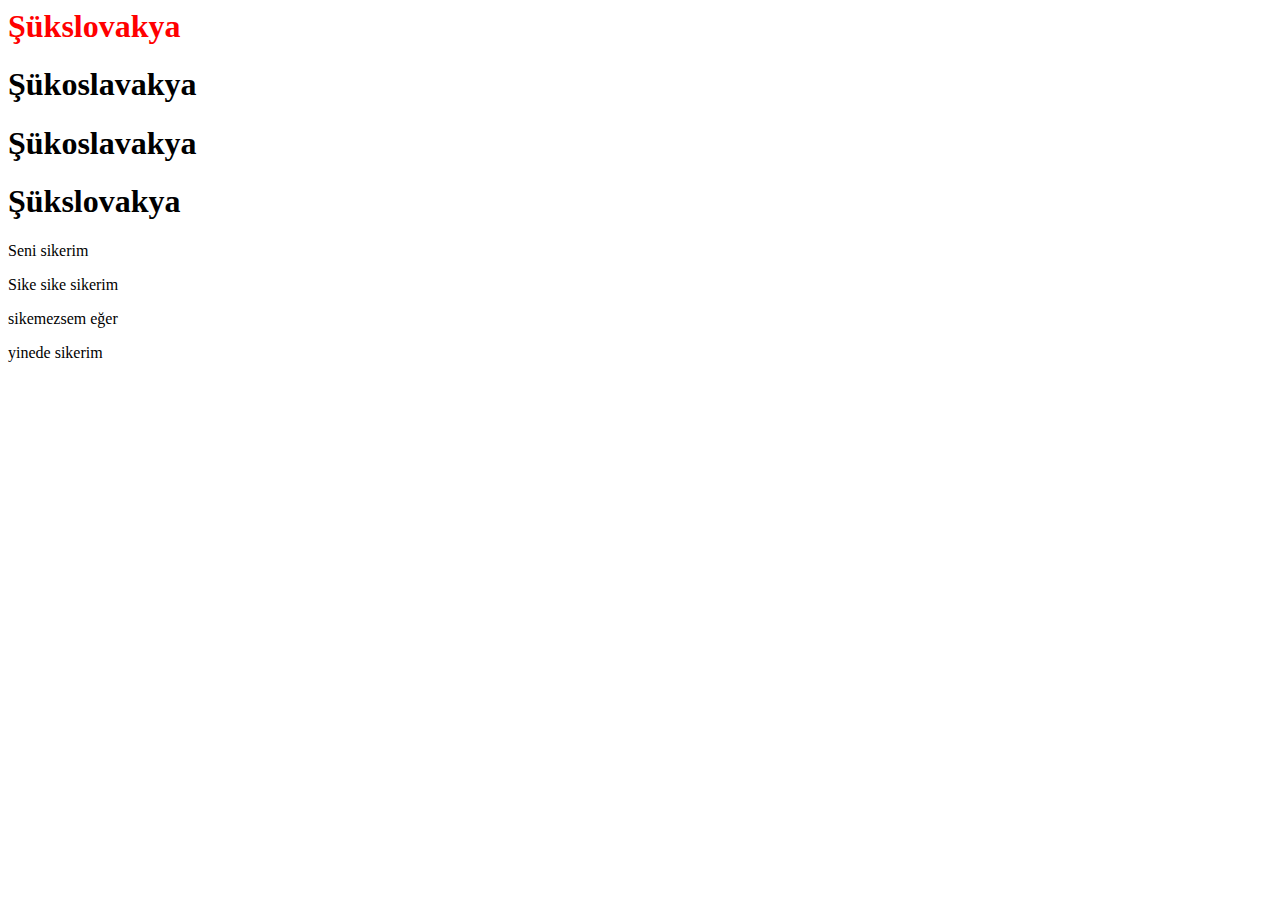
==== index.html @ 4fd4a24b "Initial commit" ====
<html lang="en">
<head>
    <meta charset="UTF-8">
    <meta http-equiv="X-UA-Compatible" content="IE=edge">
    <meta name="viewport" content="width=device-width, initial-scale=1.0">
    <title>Document</title>

    <style>


    </style>
</head>
<body>
    <h1 style="color:red;">Şükslovakya</h1>
    <h1>Şükoslavakya</h1>
    <h1>Şükoslavakya</h1>
    <h1>Şükslovakya</h1>
    <p>Seni sikerim</p>
    <p>Sike sike sikerim</p>
    <p>sikemezsem eğer</p>
    <p>yinede sikerim</p>



</body>
</html>
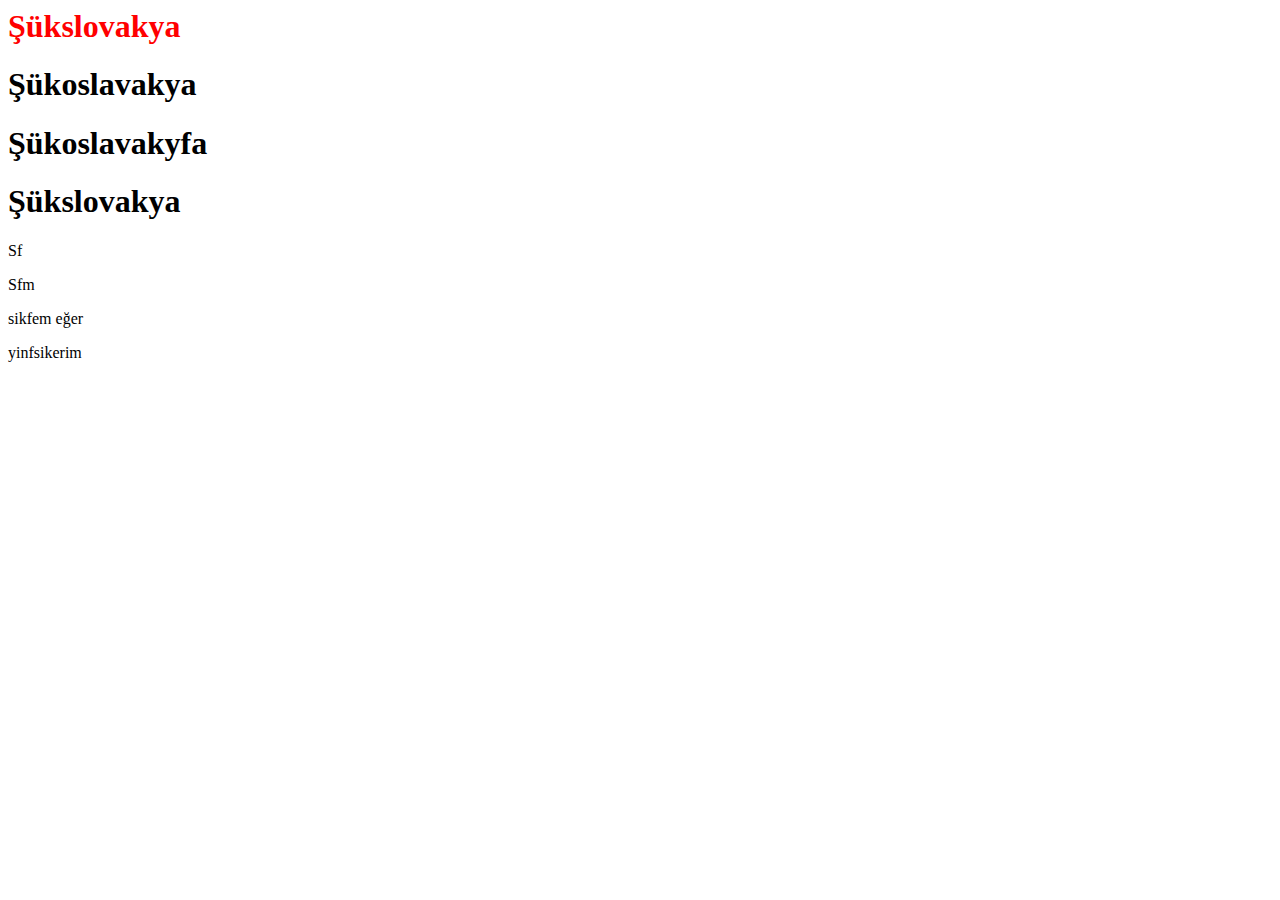
==== commit 9a55ff49: "TÜK" ====
--- a/index.html
+++ b/index.html
@@ -13,12 +13,12 @@
 <body>
     <h1 style="color:red;">Şükslovakya</h1>
     <h1>Şükoslavakya</h1>
-    <h1>Şükoslavakya</h1>
+    <h1>Şükoslavakyfa</h1>
     <h1>Şükslovakya</h1>
-    <p>Seni sikerim</p>
-    <p>Sike sike sikerim</p>
-    <p>sikemezsem eğer</p>
-    <p>yinede sikerim</p>
+    <p>Sf</p>
+    <p>Sfm</p>
+    <p>sikfem eğer</p>
+    <p>yinfsikerim</p>
 
 
 
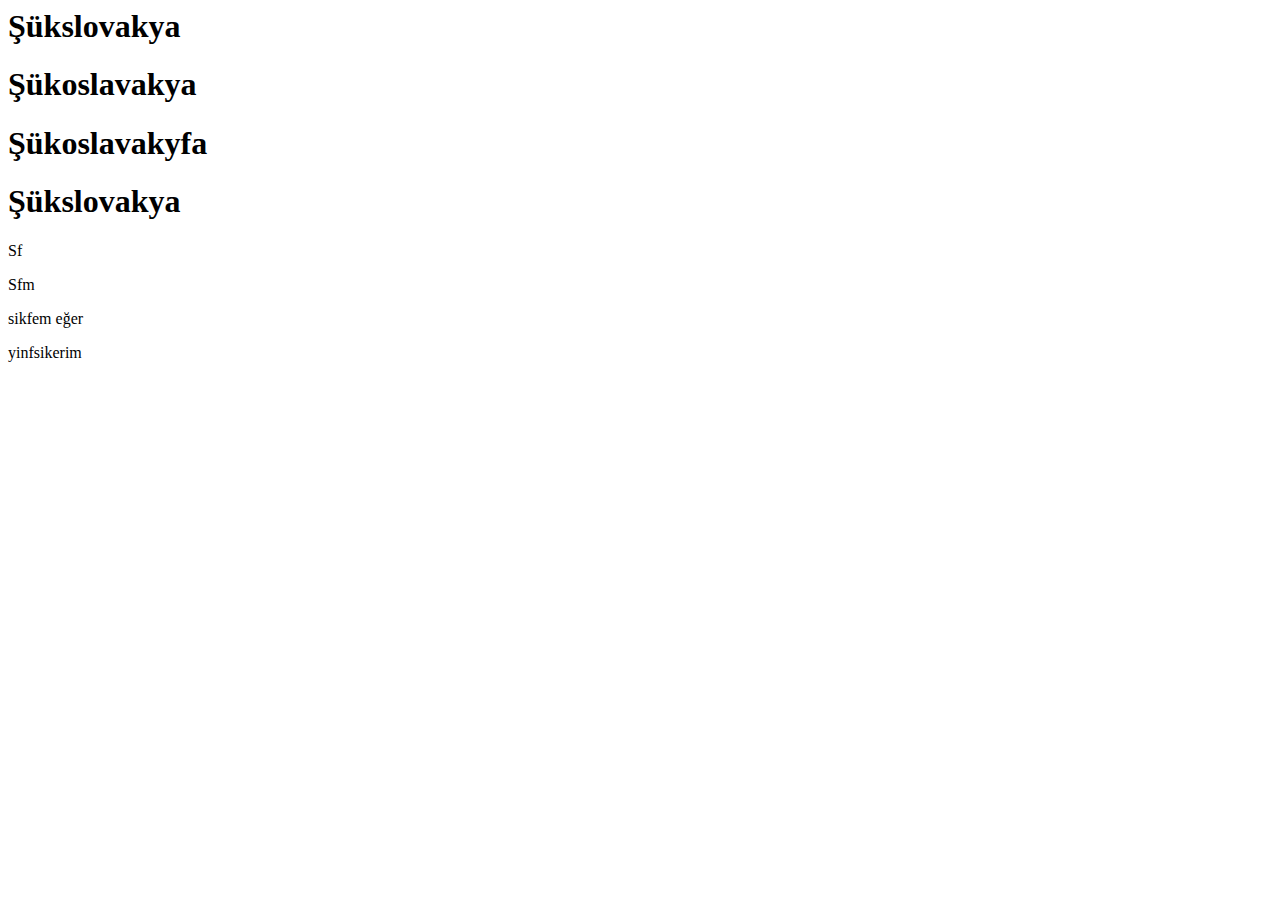
==== commit a464482d: "Update index.html" ====
--- a/index.html
+++ b/index.html
@@ -11,13 +11,13 @@
     </style>
 </head>
 <body>
-    <h1 style="color:red;">Şükslovakya</h1>
+    <h1>Şükslovakya</h1>
     <h1>Şükoslavakya</h1>
     <h1>Şükoslavakyfa</h1>
     <h1>Şükslovakya</h1>
-    <p>Sf</p>
+    <p class="highlight">Sf</p>
     <p>Sfm</p>
-    <p>sikfem eğer</p>
+    <p class="highlight">sikfem eğer</p>
     <p>yinfsikerim</p>
 
 
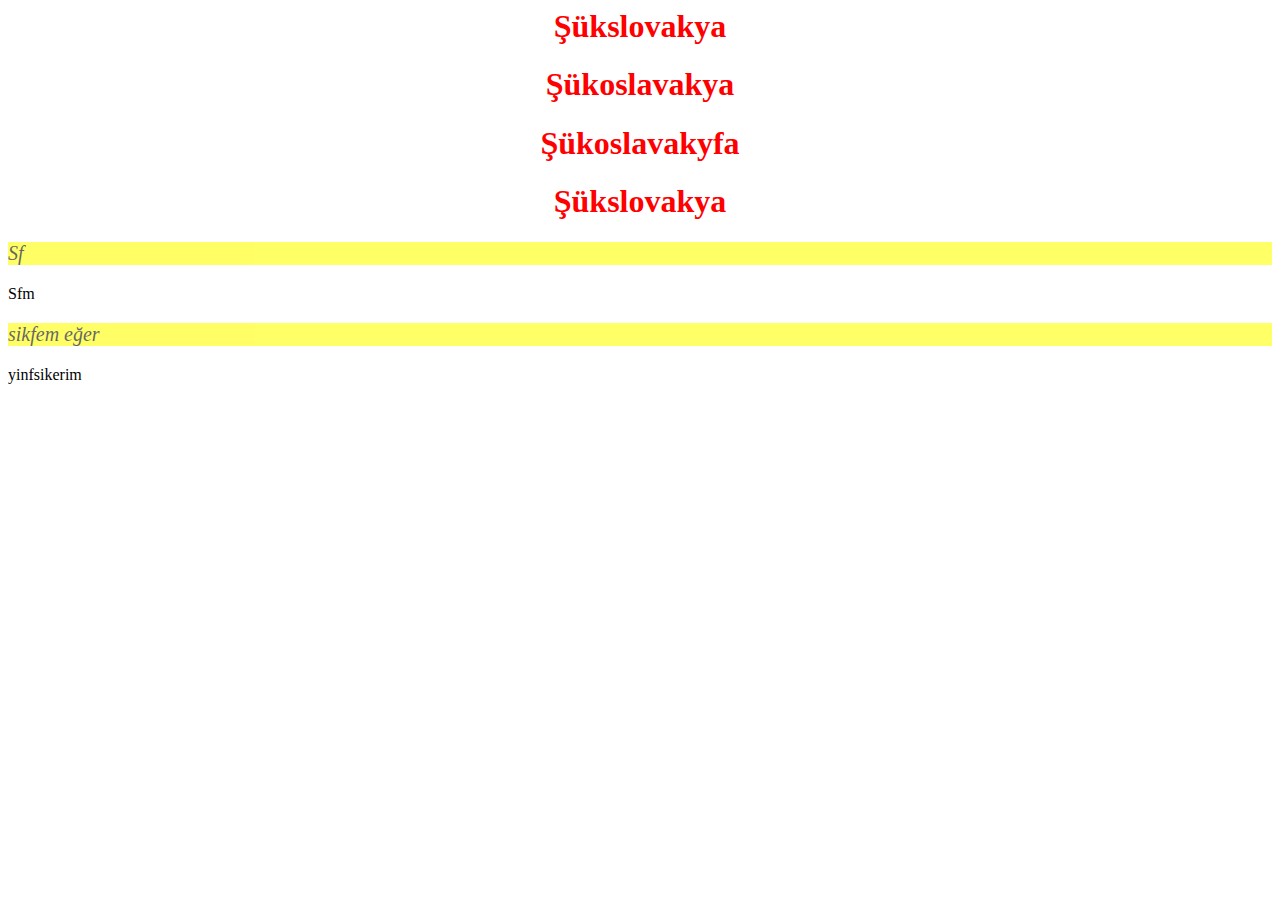
==== commit 23422be4: "af" ====
--- a/index.html
+++ b/index.html
@@ -4,11 +4,7 @@
     <meta http-equiv="X-UA-Compatible" content="IE=edge">
     <meta name="viewport" content="width=device-width, initial-scale=1.0">
     <title>Document</title>
-
-    <style>
-
-
-    </style>
+    <link rel="stylesheet" href="stle.css">
 </head>
 <body>
     <h1>Şükslovakya</h1>
--- a/stle.css
+++ b/stle.css
@@ -0,0 +1,10 @@
+h1 {
+    color: red;
+    text-align: center;
+}
+.highlight {
+    font-size: 20px;
+    font-style: oblique;
+    background-color: yellow;
+    opacity: 0.6;
+}